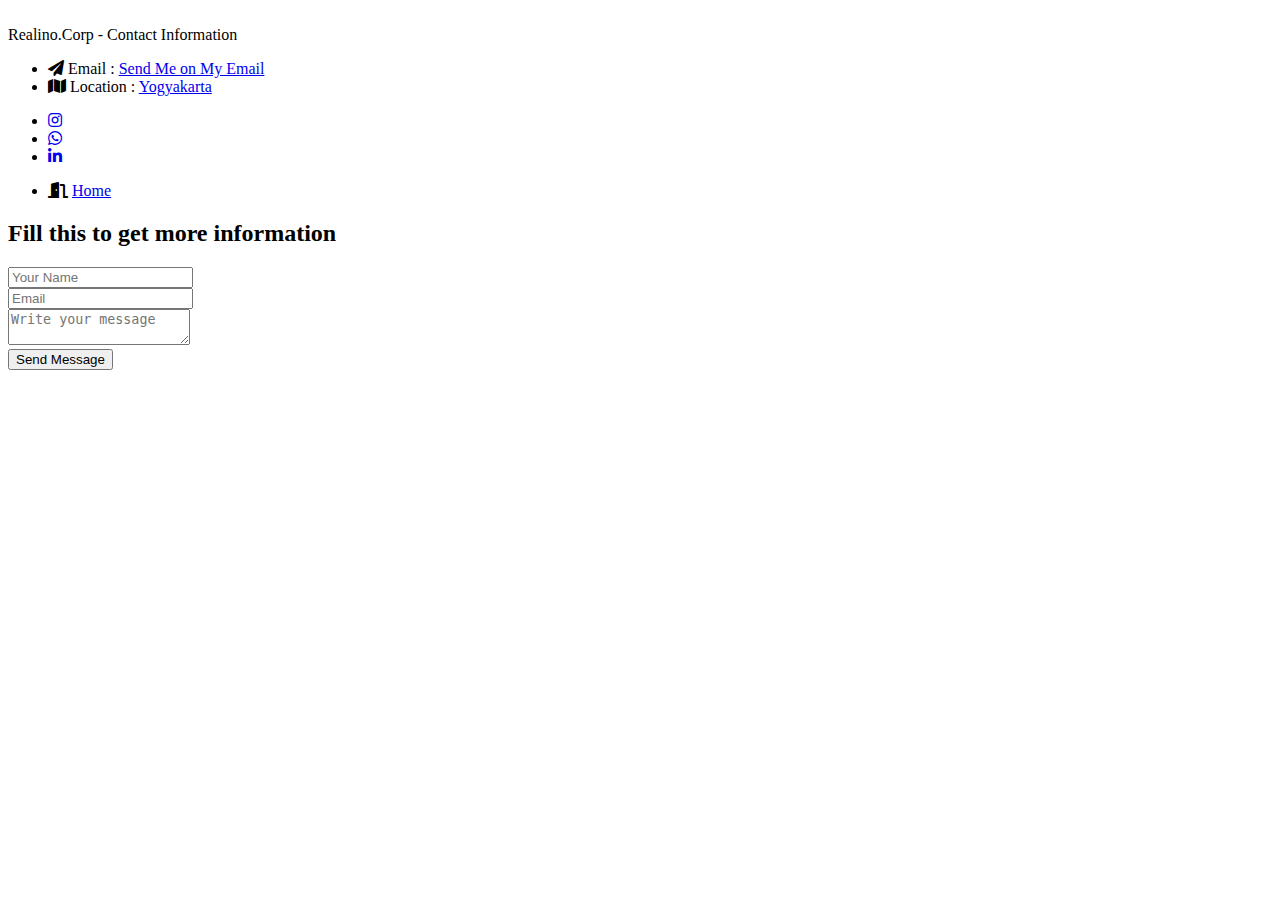
==== contact.html @ 7b8c69dc "Re-Design Home Navbar & Add Some Project on My Portfolio" ====
<!DOCTYPE html>
<html lang="en">
  <head>
    <meta charset="UTF-8" />
    <meta http-equiv="X-UA-Compatible" content="IE=edge" />
    <meta name="viewport" content="width=device-width, initial-scale=1.0" />
    <title>Contact - Realino.Corp</title>
    <link rel="stylesheet" href="https://fonts.googleapis.com/css2?family=Roboto:wght@300;400;500;700&display=swap" />
    <!-- Font Awesome CDN -->
    <link rel="stylesheet" href="https://use.fontawesome.com/releases/v5.15.4/css/all.css" />
    <link rel="stylesheet" href="assets/css/contact.css" />
  </head>
  <body>
    <section id="section-wrapper">
      <div class="box-wrapper">
        <div class="info-wrap">
          <img src="assets/img/logoBrand.png" alt="" width="75px" class="imgContact" />
          <br />
          Realino.Corp - Contact Information
          <ul class="info-details">
            <li>
              <i class="fas fa-paper-plane"></i>
              <span>Email :</span> <a href="mailto:website.mr.realino@gmail.com">Send Me on My Email</a>
            </li>
            <li>
              <i class="fas fa-map"></i>
              <span>Location :</span> <a href="#">Yogyakarta</a>
            </li>
          </ul>
          <ul class="social-icons">
            <li>
              <a href="https://www.instagram.com/mrrealino"><i class="fab fa-instagram"></i></a>
            </li>
            <li>
              <a href="#"><i class="fab fa-whatsapp"></i></a>
            </li>
            <li>
              <a href="#"><i class="fab fa-linkedin-in"></i></a>
            </li>
          </ul>
          <ul class="info-details">
            <li><i class="fas fa-door-open"> </i><span></span> <a href="index.html">Home</a></li>
          </ul>
        </div>
        <div class="form-wrap">
          <form method="POST">
            <h2 class="form-title">Fill this to get more information</h2>
            <div class="form-fields">
              <div class="form-group">
                <input type="text" class="lname" placeholder="Your Name" />
              </div>
              <div class="form-group">
                <input type="email" class="email" placeholder="Email" />
              </div>
              <div class="form-group">
                <textarea name="message" id="" placeholder="Write your message"></textarea>
              </div>
            </div>
            <input type="submit" value="Send Message" class="submit-button" />
          </form>
        </div>
      </div>
    </section>
  </body>
</html>
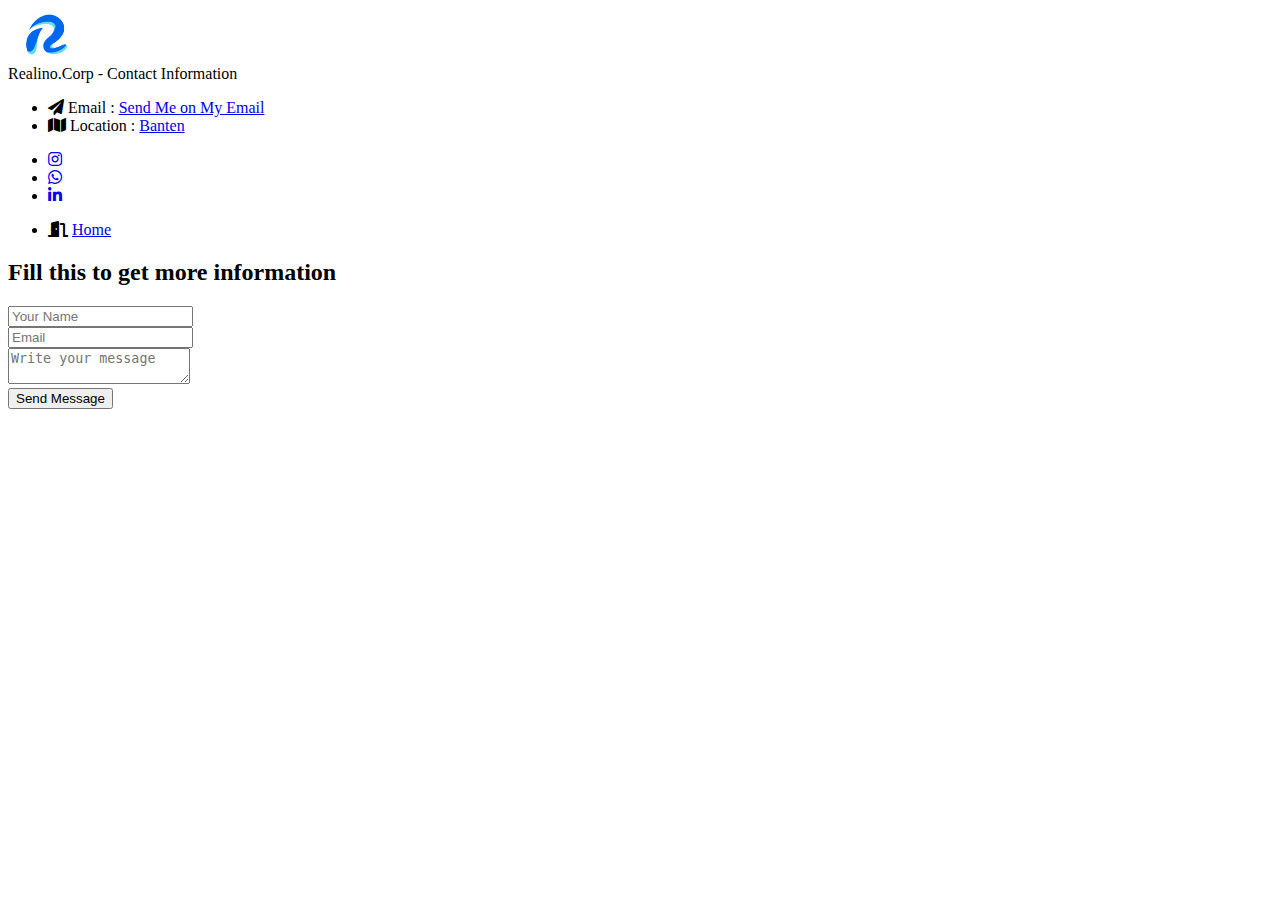
==== commit 74bcdda4: "redesign favicon all page of my website" ====
--- a/contact.html
+++ b/contact.html
@@ -9,6 +9,9 @@
     <!-- Font Awesome CDN -->
     <link rel="stylesheet" href="https://use.fontawesome.com/releases/v5.15.4/css/all.css" />
     <link rel="stylesheet" href="assets/css/contact.css" />
+
+    <!-- Favicon -->
+    <link rel="shortcut icon" href="assets/img/logoBrand.png" type="image/x-icon" />
   </head>
   <body>
     <section id="section-wrapper">
@@ -24,7 +27,7 @@
             </li>
             <li>
               <i class="fas fa-map"></i>
-              <span>Location :</span> <a href="#">Yogyakarta</a>
+              <span>Location :</span> <a href="#">Banten</a>
             </li>
           </ul>
           <ul class="social-icons">
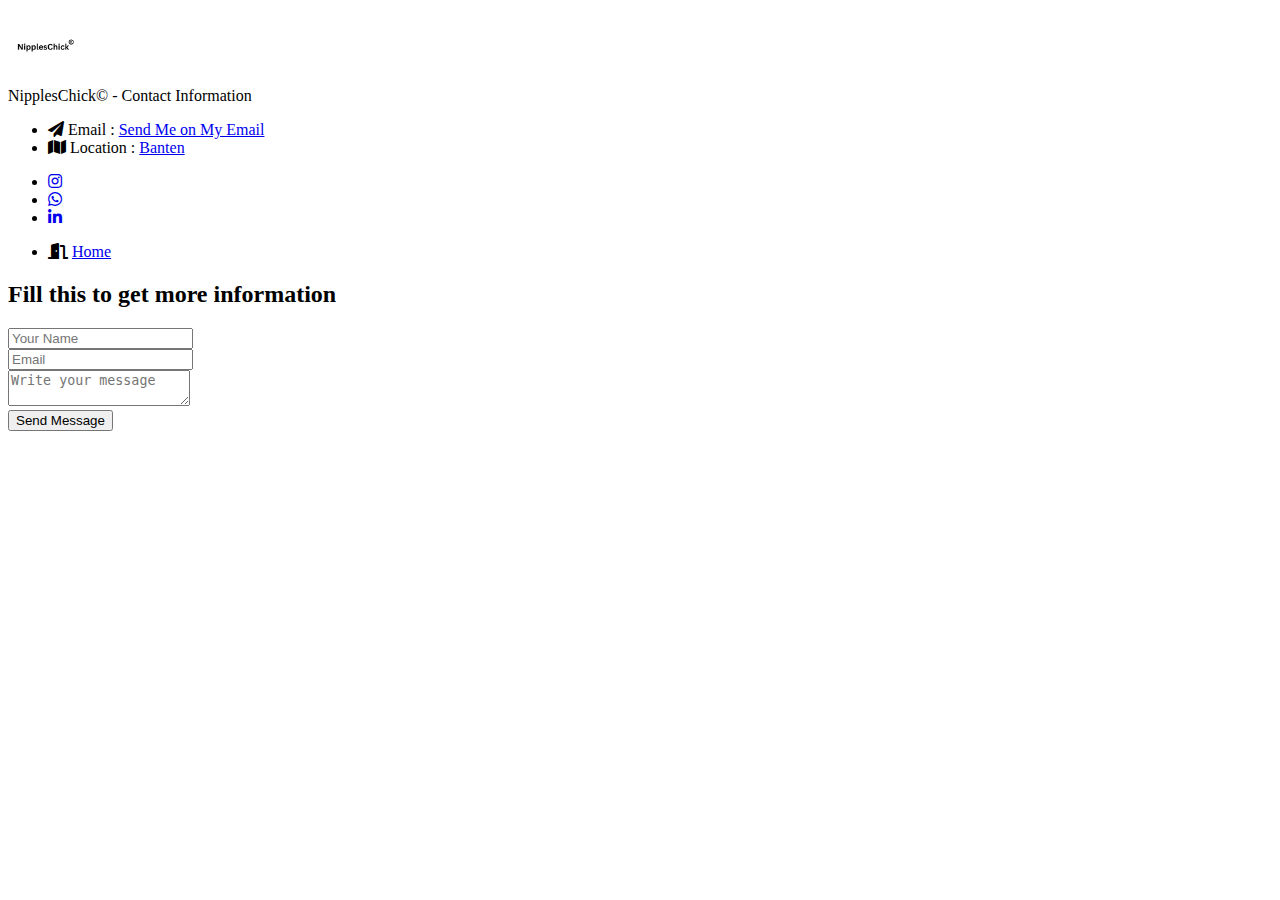
==== commit 5b5f21ad: "updating" ====
--- a/contact.html
+++ b/contact.html
@@ -4,22 +4,21 @@
     <meta charset="UTF-8" />
     <meta http-equiv="X-UA-Compatible" content="IE=edge" />
     <meta name="viewport" content="width=device-width, initial-scale=1.0" />
-    <title>Contact - Realino.Corp</title>
+    <title>Contact - NipplesChick©</title>
+    <link rel="shortcut icon" href="assets/img/iconfav.png" type="image/x-icon" />
+
     <link rel="stylesheet" href="https://fonts.googleapis.com/css2?family=Roboto:wght@300;400;500;700&display=swap" />
     <!-- Font Awesome CDN -->
     <link rel="stylesheet" href="https://use.fontawesome.com/releases/v5.15.4/css/all.css" />
     <link rel="stylesheet" href="assets/css/contact.css" />
-
-    <!-- Favicon -->
-    <link rel="shortcut icon" href="assets/img/logoBrand.png" type="image/x-icon" />
   </head>
   <body>
     <section id="section-wrapper">
       <div class="box-wrapper">
         <div class="info-wrap">
-          <img src="assets/img/logoBrand.png" alt="" width="75px" class="imgContact" />
+          <img src="assets/img/iconfav.png" alt="" width="75px" class="imgContact" />
           <br />
-          Realino.Corp - Contact Information
+          NipplesChick© - Contact Information
           <ul class="info-details">
             <li>
               <i class="fas fa-paper-plane"></i>
